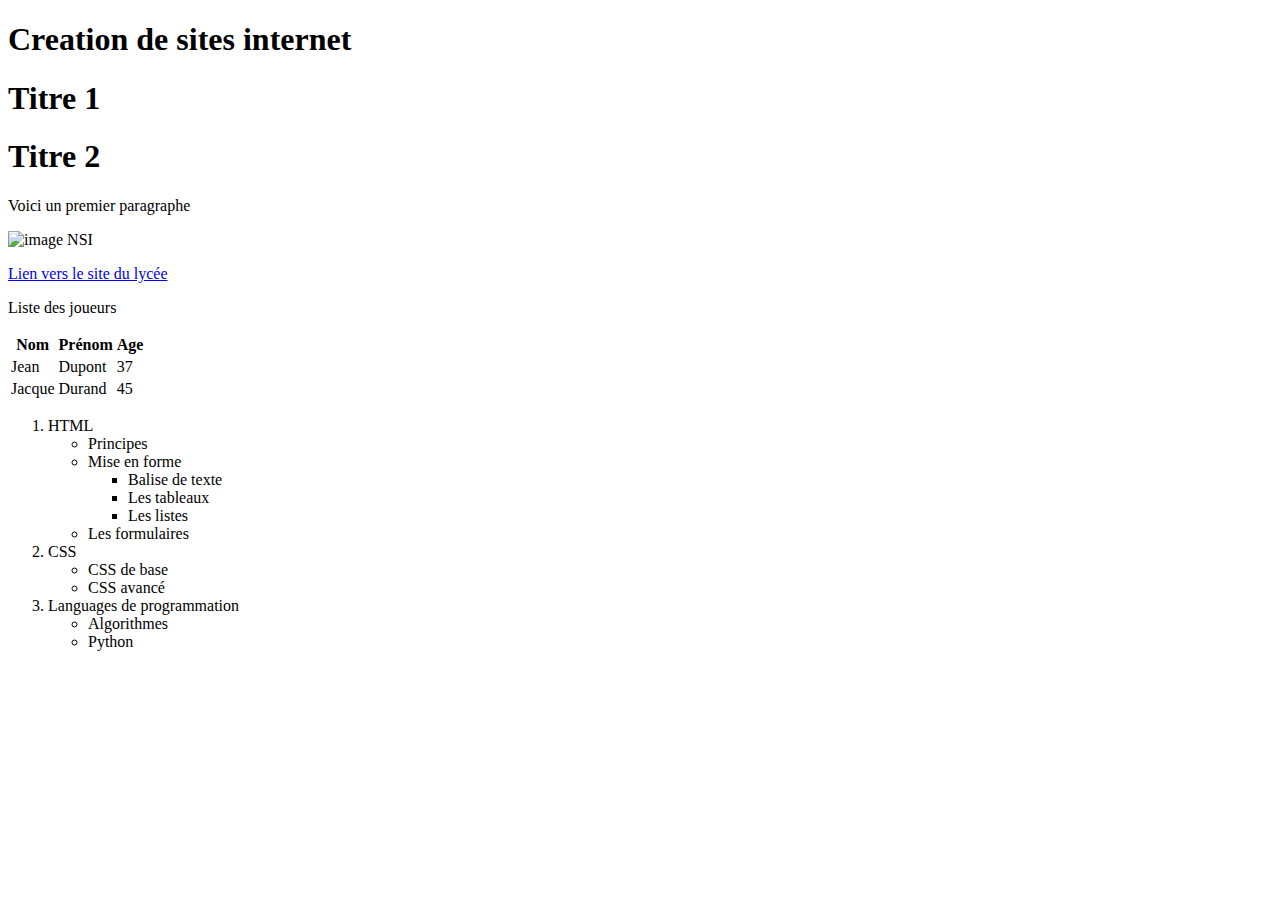
==== index.html @ cbf8c1ae "Update index.html" ====
<!DOCTYPE html>
<html>
    <head>
        <title>MaPageWeb</title>
        <meta charset="UTF-8">
        <meta name="viewport" content="width=device-width, initial-scale=1.0">
        <link href="monstyle.css" rel="stylesheet" type="text/css"/>
    </head>
    <body>
        <div>
            <h1 id="titre1">Creation de sites internet</h1>
            <h1 class="titre23">Titre 1</h1>
            <h1 class="titre23">Titre 2</h1>
            <p class="paragraphe1">
                Voici un premier paragraphe
            </p>
            <img id="img" src="images/logo_nsi.png" alt="image NSI"/>
            <p>
                <a href="https://www.touchard-washington.fr/">Lien vers le site du lycée</a>
            </p>
            <p> Liste des joueurs</p>
            <table id="tableau" >
                <tr>

                    <th class="lignetableau">Nom</th>
                    <th class="lignetableau">Prénom</th>
                    <th class="lignetableau">Age</th>
                </tr>
                <tr>
                    <td class="lignetableau">Jean</td>
                    <td class="lignetableau">Dupont</td>
                    <td class="lignetableau">37</td>
                </tr>            
                <tr>
                    <td class="lignetableau">Jacque</td>
                    <td class="lignetableau">Durand</td>
                    <td class="lignetableau">45</td>
                </tr>
            </table>
        </div>
        <ol>
            <li>HTML
                <ul>
                    <li>Principes</li>
                    <li>Mise en forme
                        <ul>
                            <li>Balise de texte</li>
                            <li>Les tableaux</li>
                            <li>Les listes</li>
                        </ul>


                    </li>
                    <li>Les formulaires</li>
                </ul>
            </li>
            <li>CSS
                <ul>
                    <li>CSS de base</li>
                    <li>CSS avancé</li>
                </ul>

            </li>
            <li>Languages de programmation

                <ul>
                    <li>Algorithmes</li>
                    <li>Python</li>
                </ul>
            </li>


        </ol>

    </body>
</html>
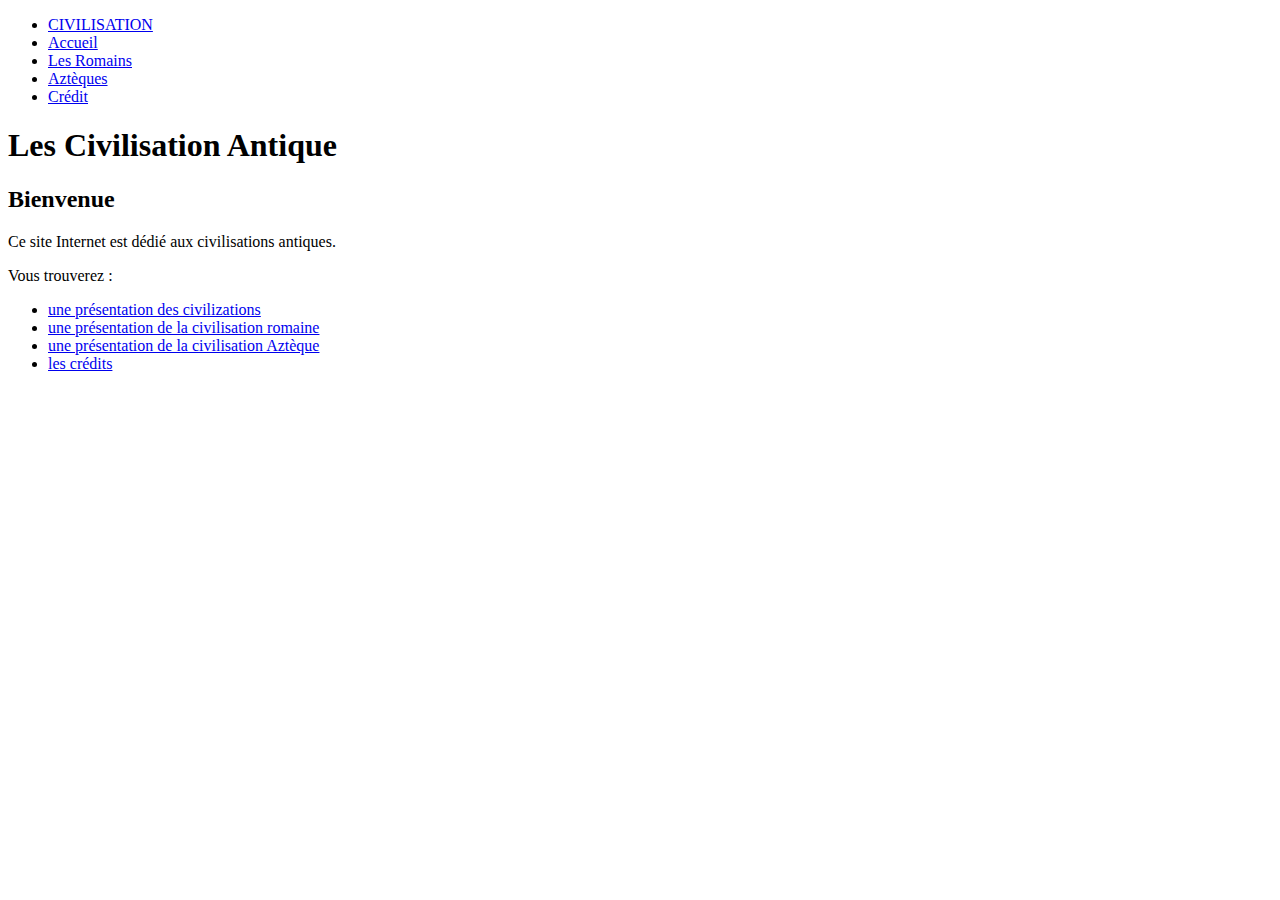
==== commit 74e44091: "Update index.html" ====
--- a/index.html
+++ b/index.html
@@ -1,76 +1,43 @@
 <!DOCTYPE html>
+<!-- NSI projet -->
 <html>
     <head>
-        <title>MaPageWeb</title>
         <meta charset="UTF-8">
+        <title>Civilisation</title>
         <meta name="viewport" content="width=device-width, initial-scale=1.0">
-        <link href="monstyle.css" rel="stylesheet" type="text/css"/>
+        <link href="styles.css" rel="stylesheet" type="text/css"/>
+        <link rel="icon" type="image/ico" href="images/earth.gif" />
+        <script src="script.js"></script>
     </head>
     <body>
-        <div>
-            <h1 id="titre1">Creation de sites internet</h1>
-            <h1 class="titre23">Titre 1</h1>
-            <h1 class="titre23">Titre 2</h1>
-            <p class="paragraphe1">
-                Voici un premier paragraphe
-            </p>
-            <img id="img" src="images/logo_nsi.png" alt="image NSI"/>
-            <p>
-                <a href="https://www.touchard-washington.fr/">Lien vers le site du lycée</a>
-            </p>
-            <p> Liste des joueurs</p>
-            <table id="tableau" >
-                <tr>
+        <div id="pageetbarre">
+            <div id="barre">
+                <ul>
+                    <li><a  onmouseenter="beep()" href='#'>CIVILISATION</a></li>
+                    <li><a  onmouseenter="beep()" href='accueil.html' title="Page d'accueil">Accueil</a></li>
+                    <li><a  onmouseenter="beep()" href='romain.html' title="Les Romains">Les Romains</a></li>
+                    <li><a  onmouseenter="beep()" href='azteque.html' title="Page Aztèque">Aztèques</a></li>
+                    <li><a  onmouseenter="beep()" href='credit.html' title="Crédit">Crédit</a></li>
+                </ul>
+            </div>
+            <div class="page">
+                <div class="contenu">
 
-                    <th class="lignetableau">Nom</th>
-                    <th class="lignetableau">Prénom</th>
-                    <th class="lignetableau">Age</th>
-                </tr>
-                <tr>
-                    <td class="lignetableau">Jean</td>
-                    <td class="lignetableau">Dupont</td>
-                    <td class="lignetableau">37</td>
-                </tr>            
-                <tr>
-                    <td class="lignetableau">Jacque</td>
-                    <td class="lignetableau">Durand</td>
-                    <td class="lignetableau">45</td>
-                </tr>
-            </table>
+                    <h1>Les Civilisation Antique</h1>
+                </div>
+                <div class="contenu">
+                    <h2>Bienvenue</h2>
+                    <p>
+                        Ce site Internet est dédié aux civilisations antiques.</p>
+                    <p>Vous trouverez :</p>
+                    <ul class="liste">
+                        <li><a class='liens' href='accueil.html'>une présentation des civilizations</a></li>
+                        <li><a class='liens' href='romain.html'>une présentation de la civilisation romaine</a></li>
+                        <li><a class='liens' href='azteque.html'>une présentation de la civilisation Aztèque</a></li>
+                        <li><a class='liens' href='credit.html'>les crédits</a></li>
+                    </ul>
+                </div>
+            </div>
         </div>
-        <ol>
-            <li>HTML
-                <ul>
-                    <li>Principes</li>
-                    <li>Mise en forme
-                        <ul>
-                            <li>Balise de texte</li>
-                            <li>Les tableaux</li>
-                            <li>Les listes</li>
-                        </ul>
-
-
-                    </li>
-                    <li>Les formulaires</li>
-                </ul>
-            </li>
-            <li>CSS
-                <ul>
-                    <li>CSS de base</li>
-                    <li>CSS avancé</li>
-                </ul>
-
-            </li>
-            <li>Languages de programmation
-
-                <ul>
-                    <li>Algorithmes</li>
-                    <li>Python</li>
-                </ul>
-            </li>
-
-
-        </ol>
-
     </body>
 </html>
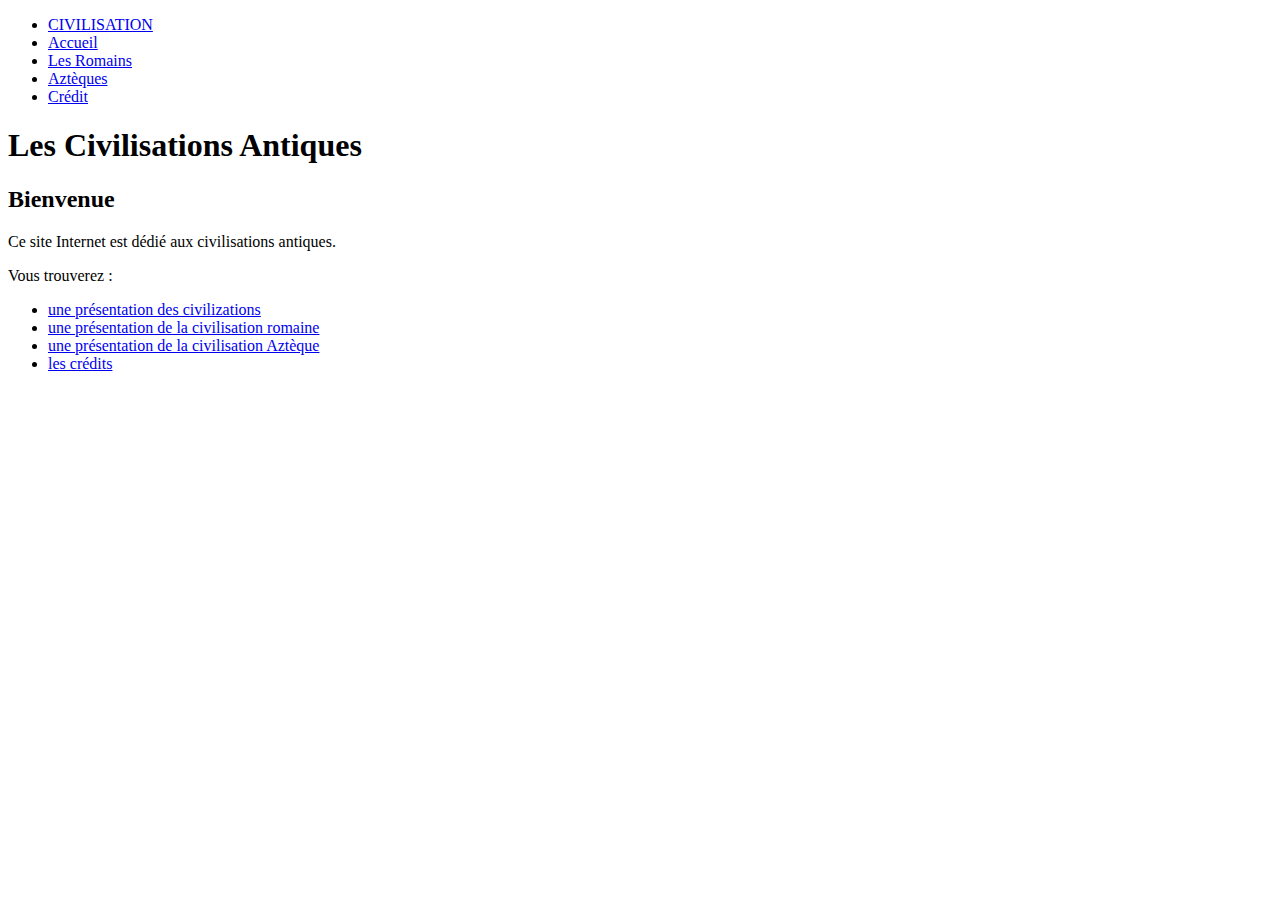
==== commit 0529edae: "Update index.html" ====
--- a/index.html
+++ b/index.html
@@ -23,7 +23,7 @@
             <div class="page">
                 <div class="contenu">
 
-                    <h1>Les Civilisation Antique</h1>
+                    <h1>Les Civilisations Antiques</h1>
                 </div>
                 <div class="contenu">
                     <h2>Bienvenue</h2>
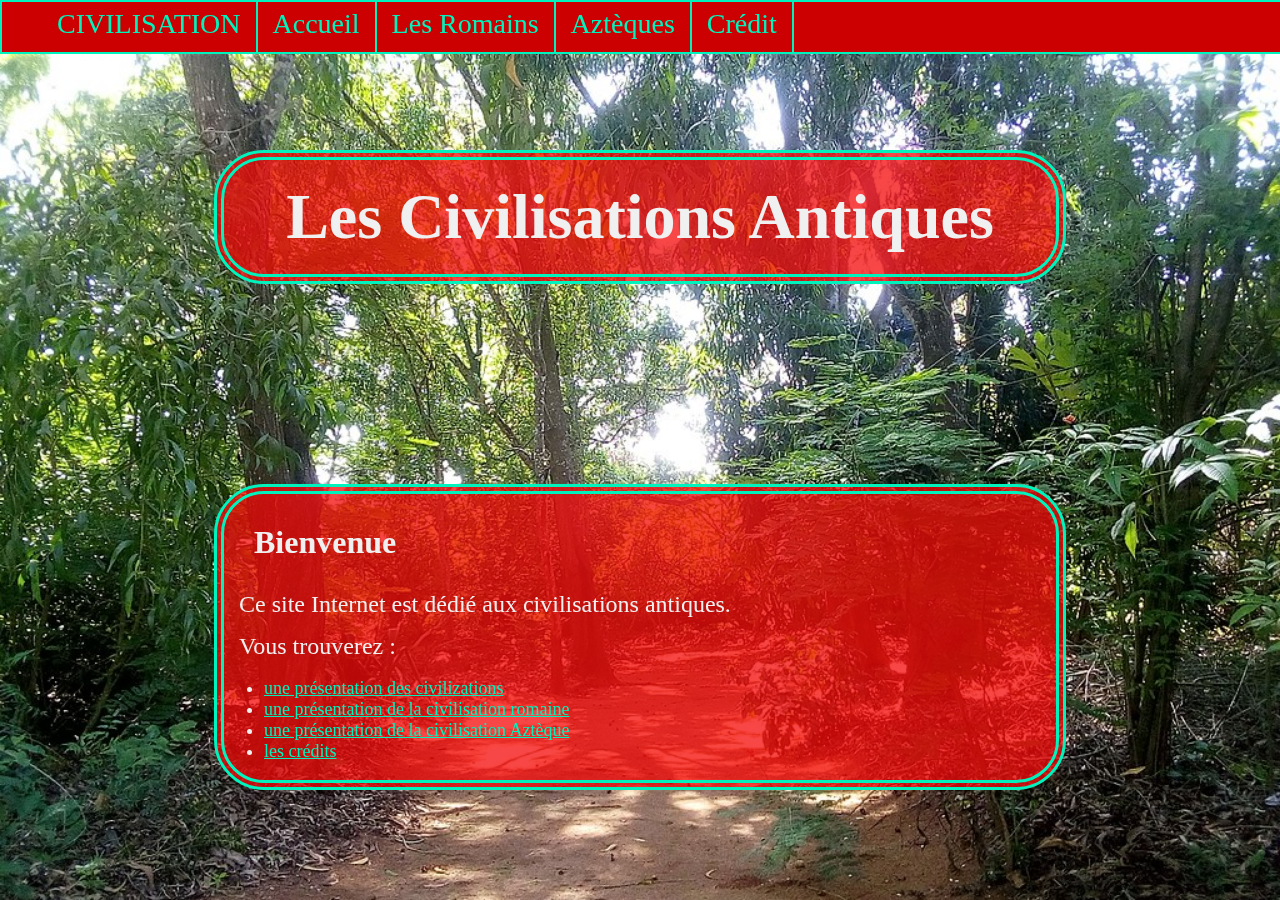
==== commit caed2284: "Update index.html" ====
--- a/index.html
+++ b/index.html
@@ -3,7 +3,7 @@
 <html>
     <head>
         <meta charset="UTF-8">
-        <title>Civilisation</title>
+        <title>❤️ Civilisation ❤️</title>
         <meta name="viewport" content="width=device-width, initial-scale=1.0">
         <link href="styles.css" rel="stylesheet" type="text/css"/>
         <link rel="icon" type="image/ico" href="images/earth.gif" />
@@ -13,6 +13,7 @@
         <div id="pageetbarre">
             <div id="barre">
                 <ul>
+                    <!-- Il faut autoriser le navigateur à la "lecture automatique" pour avoir le son"-->
                     <li><a  onmouseenter="beep()" href='#'>CIVILISATION</a></li>
                     <li><a  onmouseenter="beep()" href='accueil.html' title="Page d'accueil">Accueil</a></li>
                     <li><a  onmouseenter="beep()" href='romain.html' title="Les Romains">Les Romains</a></li>
--- a/styles.css
+++ b/styles.css
@@ -0,0 +1,241 @@
+h1{
+    font-family: serif;
+    font-size: 64px;
+    margin: 20px;
+    text-align: center;
+    animation: 6s linear 0s 1 pageetbarredep;
+}
+
+h2{
+    font-family: serif;
+    font-size: 32px;
+    margin: 30px;
+    animation: 7s linear 1s 1 pageetbarredep;
+}
+
+p{
+    font-family: cursive;
+    font-size: 24px;
+    margin: 15px;
+    text-align: justify;
+    animation: 7s linear 1s 1 pageetbarredep;
+}
+
+.liens:link {
+    color:#00f3bd;
+}
+
+.liens:visited{
+    color: #40b38d;
+}
+
+.listecredit li a:link{
+    color:#00f3bd;
+}
+
+.listecredit li a:visited{
+    color: #40b38d;
+}
+
+::selection{
+    background-color: #00f3bd;
+    color: #cc0000;
+}
+
+#pageetbarre {
+    position: fixed;
+    top: 0px;
+    left: 0px;
+    background-image: url('images/arbres.jpg');
+    background-size: cover;
+    height:100%;
+    width: 100%;
+    cursor: url('images/cursor.svg') 4 12, auto;
+    /*animation: 1s linear 0s 1 alternate pbdep;*/
+}
+
+#barre {
+    background-color:  #cc0000;
+    z-index: 10;
+    position: absolute;
+    top: 0px;
+    left: 0px;
+    width: 500%;
+    height: 50px;
+    border: 2px #00f3bd solid;
+    font-size: 0;
+}
+
+#barre ul{/*
+    position: relative;
+    left: 0px;
+    top: 0px;*/
+    height: 100%;
+}
+
+#barre ul li{
+    display: inline-block;
+    border-right: 2px #00f3bd solid;
+    height: 100%;
+    animation: 6s 0s 1 barredeplacement;
+    animation-timing-function: cubic-bezier(0.85,0.4,0.1,1);
+}
+
+#barre ul li:hover{
+    background-color: #dd0000;
+    border: 2px #f0f0f0 solid;
+}
+
+#barre ul li a{
+    position: relative;
+    top: 6px;
+    left: 0px;
+    color: #00f3bd;
+    font-family: Verdana;
+    font-size: 28px;
+    padding: 15px;
+    text-align: center;
+    text-decoration: none;
+}
+
+#barre ul li a:hover{
+    text-decoration: underline;
+    color: #f0f0f0;
+}
+
+#sommaire {
+    margin-left: 3%;
+    background-size: cover;
+    background-color:rgba(245,10,10,0.75);
+    border: 10px #00f3bd dotted;
+    border-radius: 25px;
+    color: #f0f0f0;
+    font-family: sans-serif;
+    width: 10%;
+    height: auto;
+    position: relative;
+    top: 100px;
+    z-index: 100;
+    animation: 6s linear 10s 100 alternate somdeplacement;
+}
+
+#sommaire ol {
+    list-style-type: upper-roman;
+}
+
+#sommaire h3 {
+    font-size: 160%;
+    text-align: center;
+}
+
+#sommaire a{
+    color: #f0f0f0;
+}
+
+#sommaire a:hover{
+    color: #00f3bd;
+}
+
+#sommaire ol li:hover{
+    color: #00f3bd;
+}
+
+.page{
+    position: absolute;
+    top: 50px;
+    height: 100%;
+    width: 100%;
+    overflow: auto;
+    scrollbar-color: #00f3bd #cc0000; /*fonctionne seulement avec firefox*/
+    animation: 3s linear 0s 1 pageetbarredep;
+}
+
+.contenu {
+    margin-left: auto;
+    margin-right: auto;
+    margin-bottom: 200px;
+    background-color:rgba(245,10,10,0.75);
+    background-size: cover;
+    border: 10px #00f3bd double;
+    border-radius: 50px;
+    color: #f0f0f0;
+    width: 65%;
+    height: auto;
+    position: relative;
+    top: 100px;
+}
+
+#tableau {
+    border: 5px #f0f0f0 groove;
+    border-collapse: collapse;
+    font-size: 24px;
+    text-align: center;
+    width: 70%;
+    height: 1000px;
+    margin: 10px auto 50px auto;
+    animation: 7s linear 1s 1 alternate pageetbarredep;
+}
+
+.colonne{
+    border: 2px #f0f0f0 dotted;
+}
+
+.ligne{
+    height: 10%;
+}
+
+.liste {
+    font-size: 18px;
+    color: #f0f0f0;
+    animation: 7s linear 1s 1 alternate pageetbarredep;
+}
+
+.image {
+    margin-left: auto;
+    margin-right: auto;
+    margin-top: 10px;
+    margin-bottom: 10px;
+    /*position: relative;*/
+    display: block;
+    width: 40%;
+    border: 3px solid #000000;
+    animation: 7s linear 1s 1 alternate pageetbarredep;
+
+}
+
+#imgsphere {
+    height: 250px;
+    width: 250px;
+    background-image: url('images/sphere.png');
+    background-size: cover;
+    display: block;
+    position: absolute;
+    top: 8%;
+    right: 10%;
+    animation: 10s linear 8s infinite rotate;
+}
+
+@keyframes rotate{
+    from{transform: rotate(0deg);}
+    to{transform: rotate(360deg);}
+}
+
+@keyframes pbdep{
+    from{transform: skew(90deg, 90deg);}
+    to{transform: skew(0deg, 0deg);}
+}
+
+@keyframes pageetbarredep{
+    from{transform: translateY(1000px);margin-top: 100px;}
+    to{transform: translateY(0px);margin-top: 0px;}
+}
+
+@keyframes barredeplacement {
+    from {margin-left: 1500px;}
+    to{ margin-left: 0px;}
+}
+
+@keyframes somdeplacement {
+    from{transform: translateY(0%);}
+    to{transform: translateY(100%);}    
+}
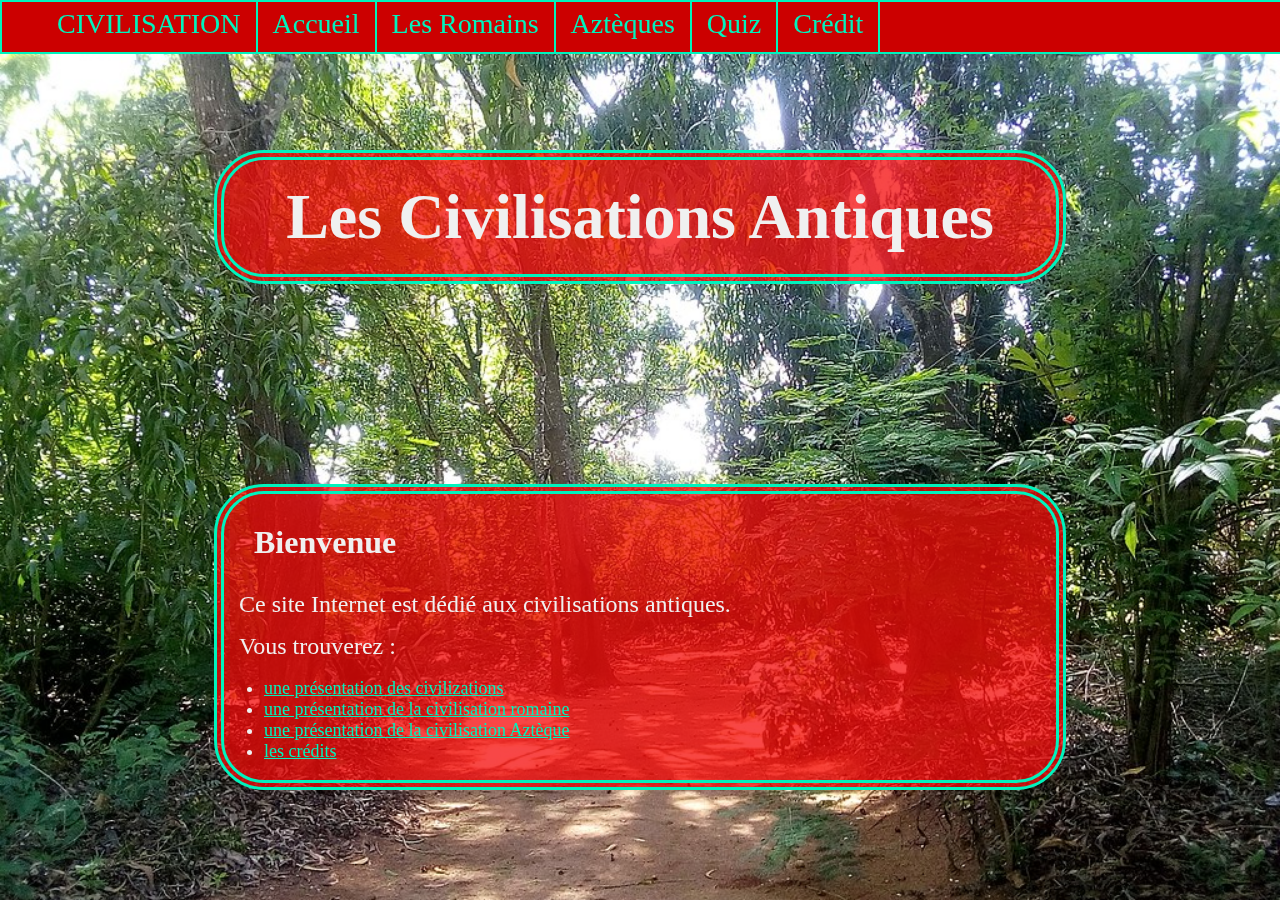
==== commit 2442f11a: "Update index.html" ====
--- a/index.html
+++ b/index.html
@@ -18,6 +18,7 @@
                     <li><a  onmouseenter="beep()" href='accueil.html' title="Page d'accueil">Accueil</a></li>
                     <li><a  onmouseenter="beep()" href='romain.html' title="Les Romains">Les Romains</a></li>
                     <li><a  onmouseenter="beep()" href='azteque.html' title="Page Aztèque">Aztèques</a></li>
+                    <li><a  onmouseenter="beep()" href='quiz.html'  title="Quiz">Quiz</a></li>
                     <li><a  onmouseenter="beep()" href='credit.html' title="Crédit">Crédit</a></li>
                 </ul>
             </div>
